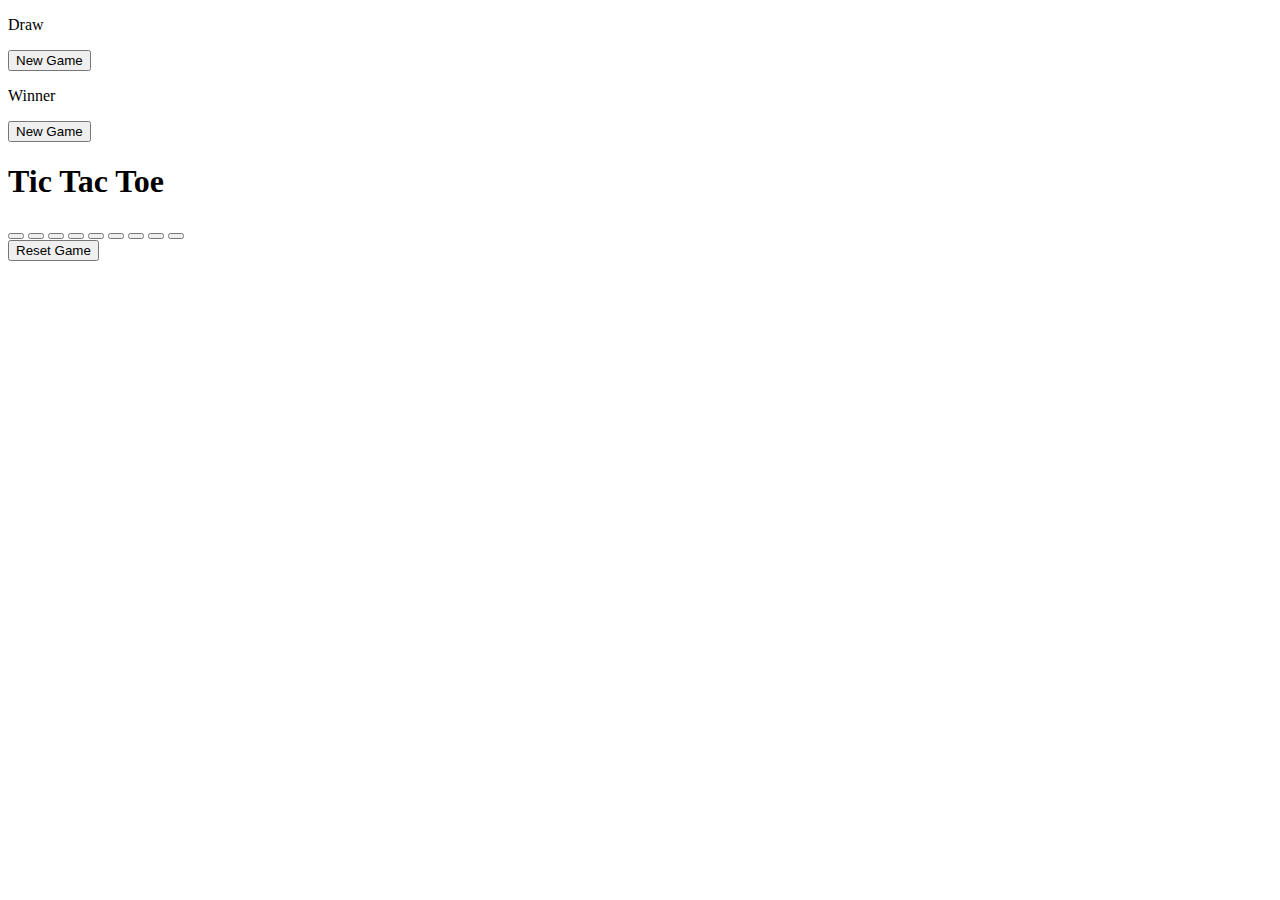
==== Tic-Tac-Toe-Game.html @ 2ca9f173 "Complete tic tac toe project" ====
<!DOCTYPE html>
<html lang="en">
  <head>
    <meta charset="UTF-8" />
    <meta name="viewport" content="width=device-width, initial-scale=1.0" />
    <title>Tic Tac Toe</title>
    <link rel="stylesheet" href="/projects/Tic-Tac-Toe/Tic-Tac_Toe.css">
  </head>
  <body>
    <main>
      <div class="res-container hiden">
        <p class="res">Draw</p>
        <button id="new-btn1">New Game</button>
      </div>
      <div class="msg-container hide">
        <p class="msg">Winner</p>
        <button id="new-btn">New Game</button>
      </div>
      <h1>Tic Tac Toe</h1>
      <div class="container">
        <div class="game">
          <div class="line hidden"></div>
          <button class="box"></button>
          <button class="box"></button>
          <button class="box"></button>
          <button class="box"></button>
          <button class="box"></button>
          <button class="box"></button>
          <button class="box"></button>
          <button class="box"></button>
          <button class="box"></button>
        </div>
      </div>
      <button id="reset-btn">Reset Game</button>
    </main>
    <script src="/projects/Tic-Tac-Toe/Tic_Tac_Toe.js"></script>
  </body>
</html>
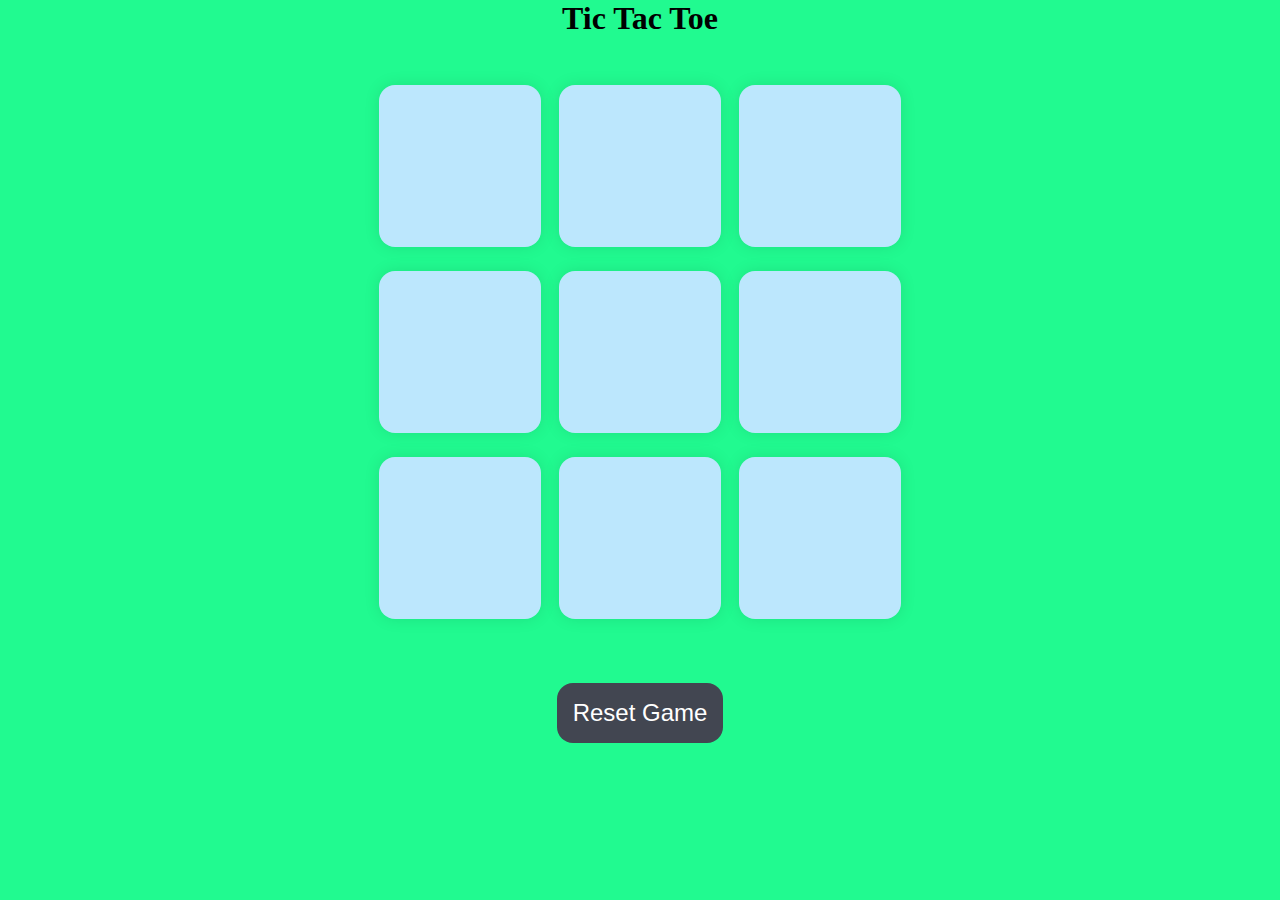
==== commit 1237b969: "Fix the path of css and js" ====
--- a/Tic-Tac-Toe-Game.html
+++ b/Tic-Tac-Toe-Game.html
@@ -4,7 +4,7 @@
     <meta charset="UTF-8" />
     <meta name="viewport" content="width=device-width, initial-scale=1.0" />
     <title>Tic Tac Toe</title>
-    <link rel="stylesheet" href="/projects/Tic-Tac-Toe/Tic-Tac_Toe.css">
+    <link rel="stylesheet" href="/Tic-Tac_Toe.css">
   </head>
   <body>
     <main>
@@ -33,6 +33,6 @@
       </div>
       <button id="reset-btn">Reset Game</button>
     </main>
-    <script src="/projects/Tic-Tac-Toe/Tic_Tac_Toe.js"></script>
+    <script src="/Tic_Tac_Toe.js"></script>
   </body>
 </html>
--- a/Tic-Tac_Toe.css
+++ b/Tic-Tac_Toe.css
@@ -0,0 +1,106 @@
+*{
+    margin: 0;
+    padding: 0;
+}
+body{
+    background-color: #21FA90;
+    text-align: center;
+}
+.container{
+    height:70vh;
+    display: flex;
+    justify-content: center;
+    align-items: center;
+}
+.game{
+    height: 60vmin;
+    width: 60vmin;
+    display: flex;
+    flex-wrap: wrap;
+    justify-content: center;
+    align-items: center;
+    gap: 2vmin;
+    position: relative;
+    
+}
+.box{
+    height: 18vmin;
+    width : 18vmin;
+    border-radius: 1rem;
+    border: none;
+    box-shadow: 0 0 1rem rgba(0, 0, 0, 0.1);
+    font-size: 10vmin;
+    background-color: #BCE7FD;
+}
+#reset-btn{
+    padding: 1rem;
+    margin: 1rem;
+    font-size: 1.5rem;
+    background-color: #424651;
+    color: white;
+    border-radius:1rem;
+    border:none;
+}
+#new-btn{
+    padding: 1rem;
+    margin: 1rem;
+    font-size: 1.5rem;
+    background-color: #424651;
+    color: white;
+    border-radius:1rem;
+    border:none;
+}
+
+.msg{
+    color : #ffffc7;
+    font-size: 5vmin;
+}
+.msg-container{
+    height: 100vmin;
+    display: flex;
+    justify-content: center;
+    align-items: center;
+    flex-direction: column;
+    gap:4rem;
+}
+.hide{
+    display: none;
+}
+.res-container{
+    height: 100vmin;
+    display: flex;
+    justify-content: center;
+    align-items: center;
+    flex-direction: column;
+    gap:4rem;
+}
+.res{
+    color : #ffffc7;
+    font-size: 5vmin;
+}
+#new-btn1{
+    padding: 1rem;
+    margin: 1rem;
+    font-size: 1.5rem;
+    background-color: #424651;
+    color: white;
+    border-radius:1rem;
+    border:none;
+}
+.hiden{
+     display: none; 
+
+}
+
+.line{
+    background-color: black;
+    height: 3px;
+    width: 20vw;
+    position: absolute;
+    
+    /* transform: translate(0vw,0vw) rotate(0deg); */
+    
+}
+.hidden{
+    display: none;
+}
